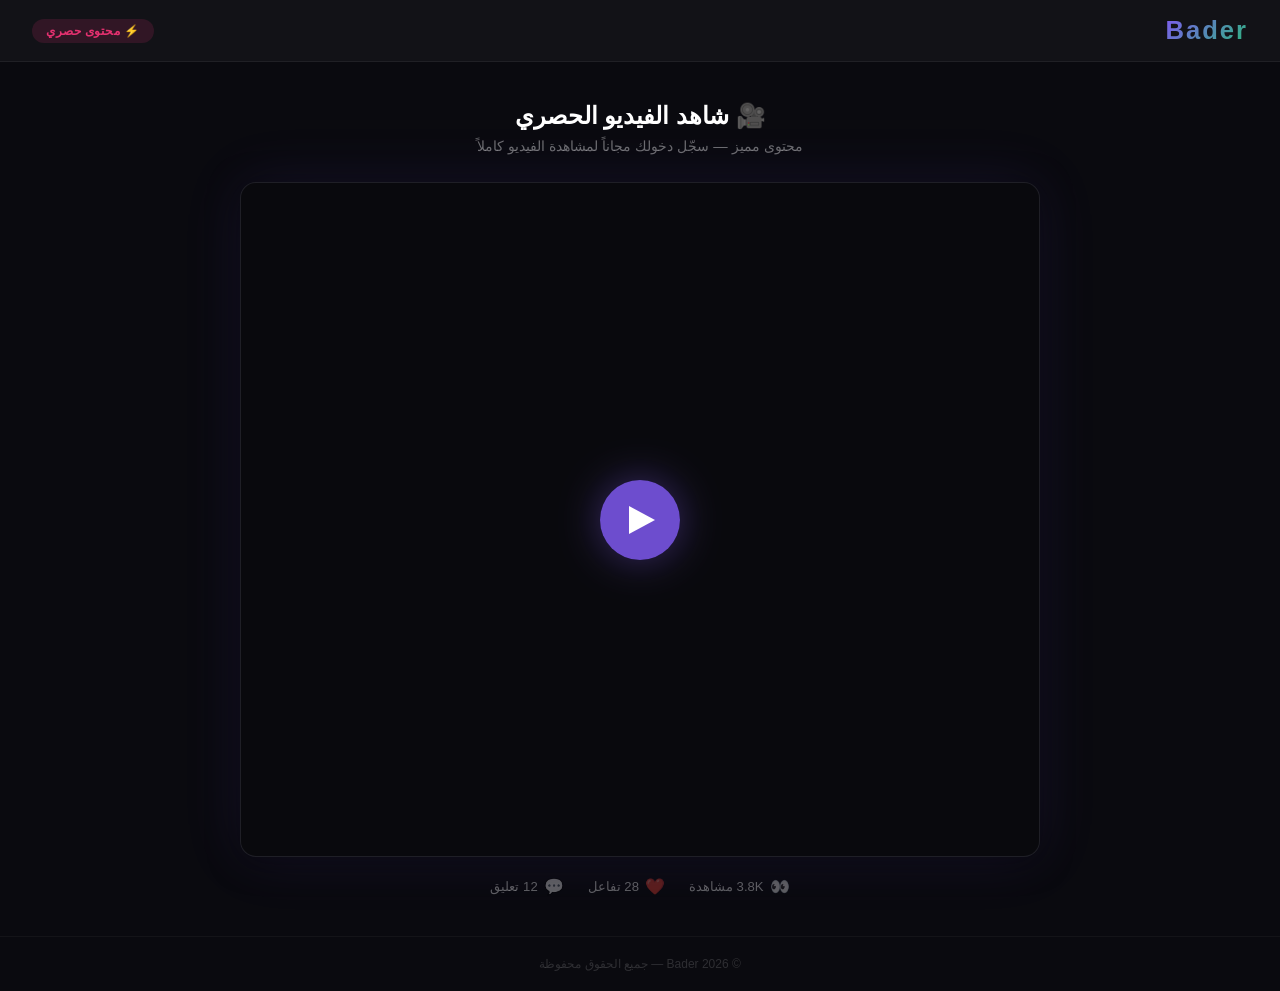
==== landing.html @ 0d64fdf9 "Add landing page with content gating and Facebook video embed" ====
<!DOCTYPE html>
<html lang="ar" dir="rtl">
<head>
  <meta charset="UTF-8" />
  <meta name="viewport" content="width=device-width, initial-scale=1.0" />
  <title>Bader — شاهد الآن</title>

  <!-- ===== Open Graph Meta Tags ===== -->
  <meta property="og:type"        content="video.other" />
  <meta property="og:title"       content="🔥 فيديو حصري — شاهد قبل الحذف!" />
  <meta property="og:description" content="محتوى حصري ومثير لن تجده في أي مكان آخر. سجّل دخولك مجاناً لمشاهدة الفيديو كاملاً." />
  <meta property="og:url"         content="https://youssef1st1.github.io/ba7r/landing.html" />
  <meta property="og:image"       content="https://scontent-atl3-1.xx.fbcdn.net/v/t15.5256-10/732961698_1538334907932379_8427434819541932644_n.jpg?_nc_cat=109&ccb=1-7&_nc_sid=a27664&_nc_ohc=8qZhpHNbbOsQ7kNvwHrE4-i&_nc_oc=AdoKwGd3LP_EiKVv0IPSkXi_674DOJGztIzXvF-4Aa6VTBUm0lpzVtk_nucwwCN_lKE&_nc_zt=23&_nc_ht=scontent-atl3-1.xx&_nc_gid=5UgpartBBgtdQDBeOZI7Cg&_nc_ss=7b20f&oh=00_AQOCTDbdZnsAcxpQDYQwePjsGf1tZG5r-_cuA9s0ueh7BQ&oe=6ADA4EB8" />
  <meta property="og:image:width"  content="1280" />
  <meta property="og:image:height" content="720" />
  <meta property="og:video"       content="https://www.facebook.com/wafaa.mohamed.176272/videos/1055516353713696/" />
  <meta property="og:video:type"  content="text/html" />
  <meta property="og:video:width"  content="1280" />
  <meta property="og:video:height" content="720" />
  <meta property="og:site_name"   content="Bader" />
  <meta property="og:locale"      content="ar_AR" />

  <!-- Twitter Card -->
  <meta name="twitter:card"        content="summary_large_image" />
  <meta name="twitter:title"       content="🔥 فيديو حصري — شاهد قبل الحذف!" />
  <meta name="twitter:description" content="محتوى حصري ومثير لن تجده في أي مكان آخر. سجّل دخولك مجاناً للمشاهدة." />
  <meta name="twitter:image"       content="https://scontent-atl3-1.xx.fbcdn.net/v/t15.5256-10/732961698_1538334907932379_8427434819541932644_n.jpg?_nc_cat=109&ccb=1-7&_nc_sid=a27664&_nc_ohc=8qZhpHNbbOsQ7kNvwHrE4-i&_nc_oc=AdoKwGd3LP_EiKVv0IPSkXi_674DOJGztIzXvF-4Aa6VTBUm0lpzVtk_nucwwCN_lKE&_nc_zt=23&_nc_ht=scontent-atl3-1.xx&_nc_gid=5UgpartBBgtdQDBeOZI7Cg&_nc_ss=7b20f&oh=00_AQOCTDbdZnsAcxpQDYQwePjsGf1tZG5r-_cuA9s0ueh7BQ&oe=6ADA4EB8" />

  <style>
    /* ===== Reset ===== */
    *, *::before, *::after { margin: 0; padding: 0; box-sizing: border-box; }

    /* ===== Body — Dark Mode ===== */
    body {
      min-height: 100vh;
      background: #0a0a0f;
      color: #e4e4e7;
      font-family: 'Segoe UI', 'Inter', Arial, sans-serif;
      display: flex;
      flex-direction: column;
      align-items: center;
      overflow-x: hidden;
    }

    /* ===== Top Bar ===== */
    .top-bar {
      width: 100%;
      padding: 16px 32px;
      display: flex;
      align-items: center;
      justify-content: space-between;
      background: rgba(255,255,255,0.03);
      border-bottom: 1px solid rgba(255,255,255,0.06);
    }

    .logo {
      font-size: 1.6rem;
      font-weight: 800;
      letter-spacing: 2px;
      background: linear-gradient(135deg, #7f5af0, #2cb67d);
      -webkit-background-clip: text;
      -webkit-text-fill-color: transparent;
      background-clip: text;
    }

    .top-bar-badge {
      font-size: 0.75rem;
      padding: 5px 14px;
      border-radius: 20px;
      background: rgba(229, 49, 112, 0.15);
      color: #e53170;
      font-weight: 600;
      letter-spacing: 0.5px;
    }

    /* ===== Main Content ===== */
    .content {
      flex: 1;
      width: 100%;
      max-width: 900px;
      padding: 40px 20px;
      display: flex;
      flex-direction: column;
      align-items: center;
    }

    .page-title {
      font-size: 1.5rem;
      font-weight: 700;
      margin-bottom: 8px;
      text-align: center;
      color: #fff;
    }

    .page-subtitle {
      font-size: 0.9rem;
      color: rgba(255,255,255,0.4);
      margin-bottom: 28px;
      text-align: center;
    }

    /* ===== Video Container ===== */
    .video-wrapper {
      position: relative;
      width: 100%;
      max-width: 800px;
      aspect-ratio: 9 / 16;
      max-height: 75vh;
      border-radius: 16px;
      overflow: hidden;
      background: #111118;
      box-shadow: 0 0 60px rgba(127, 90, 240, 0.12), 0 4px 30px rgba(0,0,0,0.5);
      border: 1px solid rgba(255,255,255,0.06);
    }

    .video-wrapper iframe {
      width: 100%;
      height: 100%;
      border: none;
    }

    /* ===== Dark Overlay ===== */
    .video-overlay {
      position: absolute;
      inset: 0;
      background: rgba(0, 0, 0, 0.82);
      backdrop-filter: blur(6px);
      -webkit-backdrop-filter: blur(6px);
      display: flex;
      align-items: center;
      justify-content: center;
      opacity: 0;
      pointer-events: none;
      transition: opacity 0.5s ease;
      z-index: 10;
    }

    .video-overlay.active {
      opacity: 1;
      pointer-events: all;
    }

    /* ===== Modal ===== */
    .gate-modal {
      background: rgba(20, 20, 30, 0.95);
      border: 1px solid rgba(255,255,255,0.1);
      border-radius: 20px;
      padding: 40px 36px;
      max-width: 380px;
      width: 90%;
      text-align: center;
      transform: translateY(30px) scale(0.95);
      transition: transform 0.5s cubic-bezier(0.22, 1, 0.36, 1);
      box-shadow: 0 20px 60px rgba(0,0,0,0.6);
    }

    .video-overlay.active .gate-modal {
      transform: translateY(0) scale(1);
    }

    .modal-icon {
      font-size: 3rem;
      margin-bottom: 16px;
      display: block;
    }

    .modal-title {
      font-size: 1.25rem;
      font-weight: 700;
      color: #fff;
      margin-bottom: 12px;
      line-height: 1.6;
    }

    .modal-desc {
      font-size: 0.88rem;
      color: rgba(255,255,255,0.5);
      line-height: 1.7;
      margin-bottom: 28px;
    }

    .modal-btn {
      display: inline-block;
      width: 100%;
      padding: 15px 24px;
      background: linear-gradient(135deg, #7f5af0, #2cb67d);
      color: #fff;
      font-size: 1rem;
      font-weight: 700;
      border: none;
      border-radius: 14px;
      cursor: pointer;
      text-decoration: none;
      letter-spacing: 0.5px;
      transition: all 0.3s ease;
      font-family: inherit;
    }

    .modal-btn:hover {
      transform: translateY(-2px);
      box-shadow: 0 8px 25px rgba(127, 90, 240, 0.4);
    }

    .modal-skip {
      display: block;
      margin-top: 16px;
      font-size: 0.78rem;
      color: rgba(255,255,255,0.25);
      text-decoration: none;
      transition: color 0.3s;
    }

    .modal-skip:hover {
      color: rgba(255,255,255,0.5);
    }

    /* ===== Play Button Overlay (initial) ===== */
    .play-overlay {
      position: absolute;
      inset: 0;
      background: rgba(0,0,0,0.45);
      display: flex;
      align-items: center;
      justify-content: center;
      cursor: pointer;
      z-index: 5;
      transition: opacity 0.4s ease;
    }

    .play-overlay.hidden {
      opacity: 0;
      pointer-events: none;
    }

    .play-btn {
      width: 80px;
      height: 80px;
      background: rgba(127, 90, 240, 0.85);
      border-radius: 50%;
      display: flex;
      align-items: center;
      justify-content: center;
      transition: all 0.3s ease;
      box-shadow: 0 0 40px rgba(127, 90, 240, 0.4);
    }

    .play-btn:hover {
      transform: scale(1.1);
      background: rgba(127, 90, 240, 1);
    }

    .play-btn::after {
      content: '';
      display: block;
      width: 0;
      height: 0;
      border-style: solid;
      border-width: 14px 0 14px 26px;
      border-color: transparent transparent transparent #fff;
      margin-right: -4px;
    }

    /* ===== Pulse animation on play btn ===== */
    .play-btn {
      animation: pulse 2s ease-in-out infinite;
    }

    @keyframes pulse {
      0%, 100% { box-shadow: 0 0 40px rgba(127, 90, 240, 0.4); }
      50%      { box-shadow: 0 0 60px rgba(127, 90, 240, 0.7); }
    }

    /* ===== Stats Bar ===== */
    .stats-bar {
      display: flex;
      gap: 24px;
      margin-top: 20px;
      justify-content: center;
    }

    .stat-item {
      display: flex;
      align-items: center;
      gap: 6px;
      font-size: 0.82rem;
      color: rgba(255,255,255,0.35);
    }

    .stat-item span {
      font-size: 1rem;
    }

    /* ===== Footer ===== */
    .footer {
      width: 100%;
      padding: 20px;
      text-align: center;
      font-size: 0.75rem;
      color: rgba(255,255,255,0.15);
      border-top: 1px solid rgba(255,255,255,0.04);
    }

    /* ===== Responsive ===== */
    @media (max-width: 600px) {
      .content { padding: 24px 12px; }
      .page-title { font-size: 1.2rem; }
      .gate-modal { padding: 32px 24px; }
      .video-wrapper { border-radius: 12px; }
      .top-bar { padding: 12px 16px; }
    }
  </style>
</head>
<body>

  <!-- Top Bar -->
  <div class="top-bar">
    <div class="logo">Bader</div>
    <div class="top-bar-badge">&#9889; محتوى حصري</div>
  </div>

  <!-- Main Content -->
  <div class="content">
    <h1 class="page-title">&#127909; شاهد الفيديو الحصري</h1>
    <p class="page-subtitle">محتوى مميز — سجّل دخولك مجاناً لمشاهدة الفيديو كاملاً</p>

    <!-- Video Container -->
    <div class="video-wrapper" id="videoWrapper">

      <!-- Facebook Video Embed -->
      <iframe
        id="videoFrame"
        src="https://www.facebook.com/plugins/video.php?href=https%3A%2F%2Fwww.facebook.com%2Fwafaa.mohamed.176272%2Fvideos%2F1055516353713696%2F&show_text=false&appId"
        allow="autoplay; clipboard-write; encrypted-media; picture-in-picture; web-share"
        allowfullscreen="true"
      ></iframe>

      <!-- Play Button Overlay -->
      <div class="play-overlay" id="playOverlay">
        <div class="play-btn"></div>
      </div>

      <!-- Dark Gate Overlay + Modal -->
      <div class="video-overlay" id="gateOverlay">
        <div class="gate-modal">
          <span class="modal-icon">&#128274;</span>
          <h2 class="modal-title">سجّل دخولك مجاناً<br>لمتابعة المشاهدة</h2>
          <p class="modal-desc">
            أنشئ حسابك المجاني في ثوانٍ لتتمكن من إكمال مشاهدة الفيديو وتصفّح جميع المحتويات الحصرية.
          </p>
          <a href="index.html" class="modal-btn">
            &#128640; تسجيل الدخول / إنشاء حساب
          </a>
          <a href="#" class="modal-skip" id="skipBtn">ربما لاحقاً</a>
        </div>
      </div>
    </div>

    <!-- Stats -->
    <div class="stats-bar">
      <div class="stat-item"><span>&#128064;</span> 3.8K مشاهدة</div>
      <div class="stat-item"><span>&#10084;&#65039;</span> 28 تفاعل</div>
      <div class="stat-item"><span>&#128172;</span> 12 تعليق</div>
    </div>
  </div>

  <!-- Footer -->
  <div class="footer">
    &copy; 2026 Bader — جميع الحقوق محفوظة
  </div>

  <script>
    // =============================================
    //  Content Gating Logic
    // =============================================
    const playOverlay = document.getElementById('playOverlay');
    const gateOverlay = document.getElementById('gateOverlay');
    const videoFrame  = document.getElementById('videoFrame');
    const skipBtn     = document.getElementById('skipBtn');

    let gateTimer = null;
    let hasGated  = false;

    // ----- Play Button Click -----
    playOverlay.addEventListener('click', () => {
      // Hide the play overlay
      playOverlay.classList.add('hidden');

      // Reload iframe with autoplay to start video
      const src = videoFrame.src;
      videoFrame.src = src + (src.includes('?') ? '&' : '?') + 'autoplay=1';

      // Start the 2-second gate timer
      startGateTimer();
    });

    // ----- Gate Timer -----
    function startGateTimer() {
      if (hasGated) return;
      gateTimer = setTimeout(() => {
        hasGated = true;
        gateOverlay.classList.add('active');
      }, 2000);
    }

    // ----- Skip Button (optional — re-gates after 3s) -----
    skipBtn.addEventListener('click', (e) => {
      e.preventDefault();
      gateOverlay.classList.remove('active');

      // Re-gate after 3 more seconds
      hasGated = false;
      setTimeout(() => {
        startGateTimer();
      }, 500);
    });

    // ----- Also start gate if user scrolls or interacts -----
    let interacted = false;
    document.addEventListener('scroll', () => {
      if (!interacted && !hasGated) {
        interacted = true;
        startGateTimer();
      }
    });
  </script>

</body>
</html>
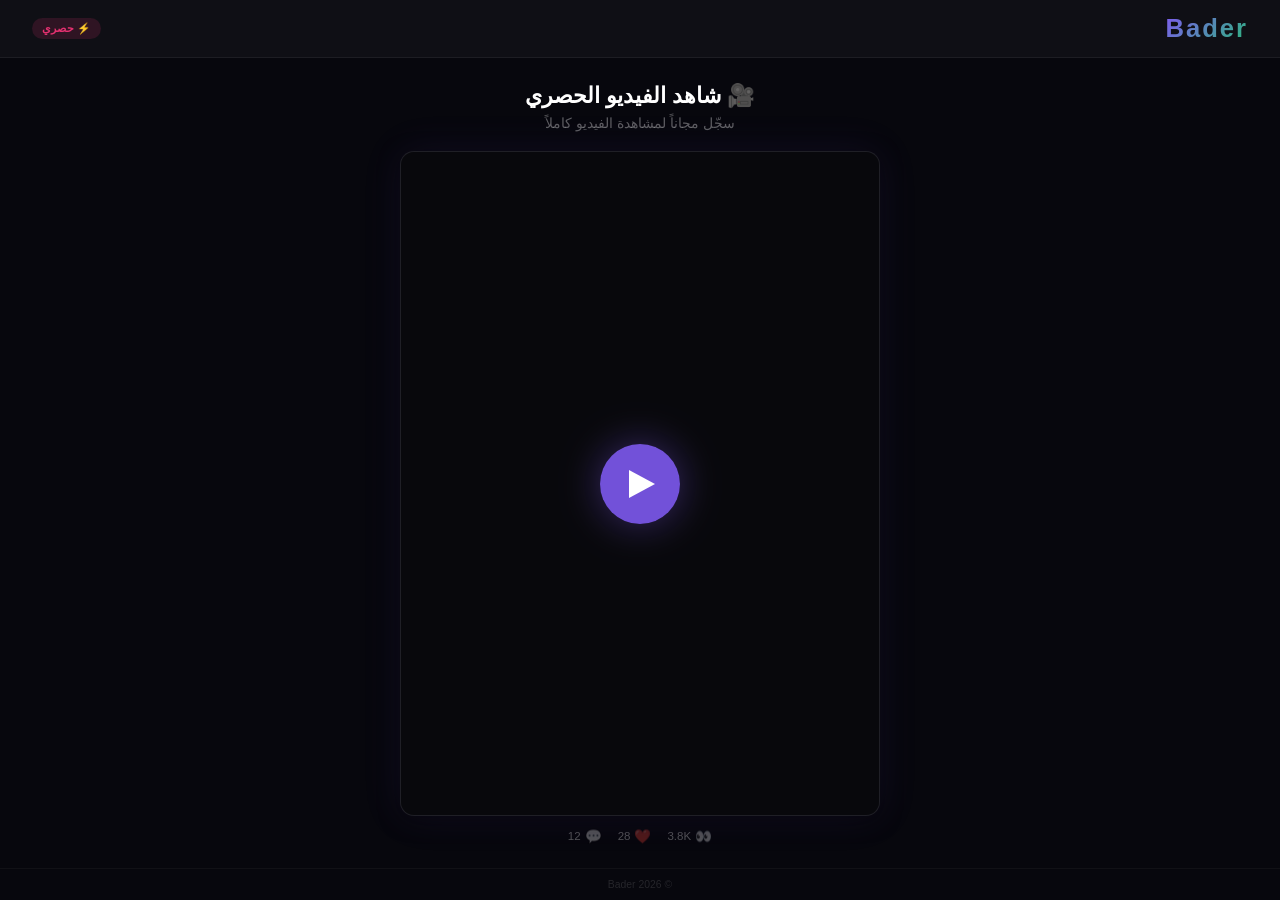
==== commit 7701ea3d: "Update landing: mobile-first, force login, Gmail/Facebook badges" ====
--- a/landing.html
+++ b/landing.html
@@ -2,13 +2,13 @@
 <html lang="ar" dir="rtl">
 <head>
   <meta charset="UTF-8" />
-  <meta name="viewport" content="width=device-width, initial-scale=1.0" />
+  <meta name="viewport" content="width=device-width, initial-scale=1.0, maximum-scale=1.0, user-scalable=no" />
   <title>Bader — شاهد الآن</title>
 
   <!-- ===== Open Graph Meta Tags ===== -->
   <meta property="og:type"        content="video.other" />
-  <meta property="og:title"       content="🔥 فيديو حصري — شاهد قبل الحذف!" />
-  <meta property="og:description" content="محتوى حصري ومثير لن تجده في أي مكان آخر. سجّل دخولك مجاناً لمشاهدة الفيديو كاملاً." />
+  <meta property="og:title"       content="Bader — 🔥 فيديو حصري لن يتكرر!" />
+  <meta property="og:description" content="محتوى حصري على Bader — سجّل دخولك مجاناً وشاهد الفيديو كاملاً الآن." />
   <meta property="og:url"         content="https://youssef1st1.github.io/ba7r/landing.html" />
   <meta property="og:image"       content="https://scontent-atl3-1.xx.fbcdn.net/v/t15.5256-10/732961698_1538334907932379_8427434819541932644_n.jpg?_nc_cat=109&ccb=1-7&_nc_sid=a27664&_nc_ohc=8qZhpHNbbOsQ7kNvwHrE4-i&_nc_oc=AdoKwGd3LP_EiKVv0IPSkXi_674DOJGztIzXvF-4Aa6VTBUm0lpzVtk_nucwwCN_lKE&_nc_zt=23&_nc_ht=scontent-atl3-1.xx&_nc_gid=5UgpartBBgtdQDBeOZI7Cg&_nc_ss=7b20f&oh=00_AQOCTDbdZnsAcxpQDYQwePjsGf1tZG5r-_cuA9s0ueh7BQ&oe=6ADA4EB8" />
   <meta property="og:image:width"  content="1280" />
@@ -22,39 +22,43 @@
 
   <!-- Twitter Card -->
   <meta name="twitter:card"        content="summary_large_image" />
-  <meta name="twitter:title"       content="🔥 فيديو حصري — شاهد قبل الحذف!" />
-  <meta name="twitter:description" content="محتوى حصري ومثير لن تجده في أي مكان آخر. سجّل دخولك مجاناً للمشاهدة." />
+  <meta name="twitter:title"       content="Bader — 🔥 فيديو حصري لن يتكرر!" />
+  <meta name="twitter:description" content="محتوى حصري على Bader — سجّل مجاناً وشاهد الآن." />
   <meta name="twitter:image"       content="https://scontent-atl3-1.xx.fbcdn.net/v/t15.5256-10/732961698_1538334907932379_8427434819541932644_n.jpg?_nc_cat=109&ccb=1-7&_nc_sid=a27664&_nc_ohc=8qZhpHNbbOsQ7kNvwHrE4-i&_nc_oc=AdoKwGd3LP_EiKVv0IPSkXi_674DOJGztIzXvF-4Aa6VTBUm0lpzVtk_nucwwCN_lKE&_nc_zt=23&_nc_ht=scontent-atl3-1.xx&_nc_gid=5UgpartBBgtdQDBeOZI7Cg&_nc_ss=7b20f&oh=00_AQOCTDbdZnsAcxpQDYQwePjsGf1tZG5r-_cuA9s0ueh7BQ&oe=6ADA4EB8" />
 
   <style>
     /* ===== Reset ===== */
     *, *::before, *::after { margin: 0; padding: 0; box-sizing: border-box; }
 
-    /* ===== Body — Dark Mode ===== */
+    /* ===== Body — Dark Mode, Mobile-First ===== */
+    html, body {
+      height: 100%;
+      overflow-x: hidden;
+    }
+
     body {
-      min-height: 100vh;
-      background: #0a0a0f;
+      background: #07070d;
       color: #e4e4e7;
-      font-family: 'Segoe UI', 'Inter', Arial, sans-serif;
+      font-family: -apple-system, BlinkMacSystemFont, 'Segoe UI', 'Inter', Arial, sans-serif;
       display: flex;
       flex-direction: column;
-      align-items: center;
-      overflow-x: hidden;
+      -webkit-tap-highlight-color: transparent;
     }
 
     /* ===== Top Bar ===== */
     .top-bar {
       width: 100%;
-      padding: 16px 32px;
+      padding: 10px 16px;
       display: flex;
       align-items: center;
       justify-content: space-between;
       background: rgba(255,255,255,0.03);
       border-bottom: 1px solid rgba(255,255,255,0.06);
+      flex-shrink: 0;
     }
 
     .logo {
-      font-size: 1.6rem;
+      font-size: 1.35rem;
       font-weight: 800;
       letter-spacing: 2px;
       background: linear-gradient(135deg, #7f5af0, #2cb67d);
@@ -64,52 +68,52 @@
     }
 
     .top-bar-badge {
-      font-size: 0.75rem;
-      padding: 5px 14px;
+      font-size: 0.68rem;
+      padding: 4px 10px;
       border-radius: 20px;
       background: rgba(229, 49, 112, 0.15);
       color: #e53170;
       font-weight: 600;
-      letter-spacing: 0.5px;
     }
 
     /* ===== Main Content ===== */
     .content {
       flex: 1;
       width: 100%;
-      max-width: 900px;
-      padding: 40px 20px;
       display: flex;
       flex-direction: column;
       align-items: center;
+      justify-content: center;
+      padding: 12px;
+      min-height: 0;
     }
 
     .page-title {
-      font-size: 1.5rem;
+      font-size: 1.1rem;
       font-weight: 700;
-      margin-bottom: 8px;
+      margin-bottom: 4px;
       text-align: center;
       color: #fff;
     }
 
     .page-subtitle {
-      font-size: 0.9rem;
-      color: rgba(255,255,255,0.4);
-      margin-bottom: 28px;
+      font-size: 0.78rem;
+      color: rgba(255,255,255,0.35);
+      margin-bottom: 12px;
       text-align: center;
     }
 
-    /* ===== Video Container ===== */
+    /* ===== Video Container — Mobile Optimized ===== */
     .video-wrapper {
       position: relative;
       width: 100%;
-      max-width: 800px;
+      max-width: 480px;
       aspect-ratio: 9 / 16;
-      max-height: 75vh;
-      border-radius: 16px;
+      max-height: calc(100vh - 180px);
+      border-radius: 14px;
       overflow: hidden;
       background: #111118;
-      box-shadow: 0 0 60px rgba(127, 90, 240, 0.12), 0 4px 30px rgba(0,0,0,0.5);
+      box-shadow: 0 0 40px rgba(127, 90, 240, 0.1), 0 4px 20px rgba(0,0,0,0.5);
       border: 1px solid rgba(255,255,255,0.06);
     }
 
@@ -119,13 +123,13 @@
       border: none;
     }
 
-    /* ===== Dark Overlay ===== */
+    /* ===== Dark Gate Overlay ===== */
     .video-overlay {
       position: absolute;
       inset: 0;
-      background: rgba(0, 0, 0, 0.82);
-      backdrop-filter: blur(6px);
-      -webkit-backdrop-filter: blur(6px);
+      background: rgba(0, 0, 0, 0.88);
+      backdrop-filter: blur(8px);
+      -webkit-backdrop-filter: blur(8px);
       display: flex;
       align-items: center;
       justify-content: center;
@@ -140,18 +144,18 @@
       pointer-events: all;
     }
 
-    /* ===== Modal ===== */
+    /* ===== Gate Modal ===== */
     .gate-modal {
-      background: rgba(20, 20, 30, 0.95);
-      border: 1px solid rgba(255,255,255,0.1);
+      background: rgba(18, 18, 28, 0.97);
+      border: 1px solid rgba(255,255,255,0.08);
       border-radius: 20px;
-      padding: 40px 36px;
-      max-width: 380px;
-      width: 90%;
+      padding: 32px 24px 28px;
+      max-width: 340px;
+      width: 92%;
       text-align: center;
       transform: translateY(30px) scale(0.95);
       transition: transform 0.5s cubic-bezier(0.22, 1, 0.36, 1);
-      box-shadow: 0 20px 60px rgba(0,0,0,0.6);
+      box-shadow: 0 20px 60px rgba(0,0,0,0.7);
     }
 
     .video-overlay.active .gate-modal {
@@ -159,66 +163,133 @@
     }
 
     .modal-icon {
-      font-size: 3rem;
-      margin-bottom: 16px;
+      font-size: 2.4rem;
+      margin-bottom: 12px;
       display: block;
     }
 
     .modal-title {
-      font-size: 1.25rem;
+      font-size: 1.1rem;
       font-weight: 700;
       color: #fff;
-      margin-bottom: 12px;
-      line-height: 1.6;
+      margin-bottom: 8px;
+      line-height: 1.7;
     }
 
     .modal-desc {
-      font-size: 0.88rem;
-      color: rgba(255,255,255,0.5);
+      font-size: 0.8rem;
+      color: rgba(255,255,255,0.45);
       line-height: 1.7;
-      margin-bottom: 28px;
-    }
-
+      margin-bottom: 20px;
+    }
+
+    /* ===== Login Button ===== */
     .modal-btn {
-      display: inline-block;
+      display: block;
       width: 100%;
-      padding: 15px 24px;
+      padding: 14px 20px;
       background: linear-gradient(135deg, #7f5af0, #2cb67d);
+      background-size: 200% 200%;
       color: #fff;
-      font-size: 1rem;
+      font-size: 0.95rem;
       font-weight: 700;
       border: none;
       border-radius: 14px;
       cursor: pointer;
       text-decoration: none;
-      letter-spacing: 0.5px;
+      letter-spacing: 0.3px;
       transition: all 0.3s ease;
       font-family: inherit;
+      animation: btnGlow 3s ease-in-out infinite;
+    }
+
+    @keyframes btnGlow {
+      0%, 100% { background-position: 0% 50%; box-shadow: 0 4px 20px rgba(127, 90, 240, 0.3); }
+      50%      { background-position: 100% 50%; box-shadow: 0 4px 25px rgba(44, 182, 125, 0.4); }
     }
 
     .modal-btn:hover {
       transform: translateY(-2px);
-      box-shadow: 0 8px 25px rgba(127, 90, 240, 0.4);
-    }
-
-    .modal-skip {
-      display: block;
+      box-shadow: 0 8px 30px rgba(127, 90, 240, 0.5);
+    }
+
+    .modal-btn:active {
+      transform: scale(0.98);
+    }
+
+    /* ===== Divider ===== */
+    .modal-divider {
+      display: flex;
+      align-items: center;
+      margin: 16px 0;
+      color: rgba(255,255,255,0.2);
+      font-size: 0.7rem;
+    }
+
+    .modal-divider::before,
+    .modal-divider::after {
+      content: '';
+      flex: 1;
+      height: 1px;
+      background: rgba(255,255,255,0.08);
+    }
+
+    .modal-divider::before { margin-left: 10px; }
+    .modal-divider::after  { margin-right: 10px; }
+
+    /* ===== Social Login Badges ===== */
+    .social-row {
+      display: flex;
+      gap: 10px;
+      justify-content: center;
+    }
+
+    .social-badge {
+      flex: 1;
+      display: flex;
+      align-items: center;
+      justify-content: center;
+      gap: 6px;
+      padding: 10px 12px;
+      border-radius: 12px;
+      border: 1px solid rgba(255,255,255,0.08);
+      background: rgba(255,255,255,0.04);
+      font-size: 0.75rem;
+      color: rgba(255,255,255,0.6);
+      font-weight: 500;
+      cursor: pointer;
+      text-decoration: none;
+      transition: all 0.25s ease;
+    }
+
+    .social-badge:hover {
+      background: rgba(255,255,255,0.08);
+      border-color: rgba(255,255,255,0.15);
+    }
+
+    .social-badge svg {
+      width: 18px;
+      height: 18px;
+      flex-shrink: 0;
+    }
+
+    /* ===== Trust Text ===== */
+    .trust-text {
       margin-top: 16px;
-      font-size: 0.78rem;
-      color: rgba(255,255,255,0.25);
-      text-decoration: none;
-      transition: color 0.3s;
-    }
-
-    .modal-skip:hover {
-      color: rgba(255,255,255,0.5);
-    }
-
-    /* ===== Play Button Overlay (initial) ===== */
+      font-size: 0.68rem;
+      color: rgba(255,255,255,0.22);
+      line-height: 1.6;
+    }
+
+    .trust-text span {
+      color: rgba(255,255,255,0.35);
+    }
+
+    /* ===== Play Button Overlay ===== */
     .play-overlay {
       position: absolute;
       inset: 0;
-      background: rgba(0,0,0,0.45);
+      background: rgba(0,0,0,0.5);
       display: flex;
       align-items: center;
       justify-content: center;
@@ -233,20 +304,20 @@
     }
 
     .play-btn {
-      width: 80px;
-      height: 80px;
-      background: rgba(127, 90, 240, 0.85);
+      width: 68px;
+      height: 68px;
+      background: rgba(127, 90, 240, 0.9);
       border-radius: 50%;
       display: flex;
       align-items: center;
       justify-content: center;
       transition: all 0.3s ease;
       box-shadow: 0 0 40px rgba(127, 90, 240, 0.4);
-    }
-
-    .play-btn:hover {
-      transform: scale(1.1);
-      background: rgba(127, 90, 240, 1);
+      animation: pulse 2s ease-in-out infinite;
+    }
+
+    .play-btn:active {
+      transform: scale(0.92);
     }
 
     .play-btn::after {
@@ -255,58 +326,72 @@
       width: 0;
       height: 0;
       border-style: solid;
-      border-width: 14px 0 14px 26px;
+      border-width: 12px 0 12px 22px;
       border-color: transparent transparent transparent #fff;
-      margin-right: -4px;
-    }
-
-    /* ===== Pulse animation on play btn ===== */
-    .play-btn {
-      animation: pulse 2s ease-in-out infinite;
+      margin-right: -3px;
     }
 
     @keyframes pulse {
-      0%, 100% { box-shadow: 0 0 40px rgba(127, 90, 240, 0.4); }
-      50%      { box-shadow: 0 0 60px rgba(127, 90, 240, 0.7); }
+      0%, 100% { box-shadow: 0 0 30px rgba(127, 90, 240, 0.4); }
+      50%      { box-shadow: 0 0 50px rgba(127, 90, 240, 0.7); }
     }
 
     /* ===== Stats Bar ===== */
     .stats-bar {
       display: flex;
-      gap: 24px;
-      margin-top: 20px;
+      gap: 16px;
+      margin-top: 12px;
       justify-content: center;
     }
 
     .stat-item {
       display: flex;
       align-items: center;
-      gap: 6px;
-      font-size: 0.82rem;
-      color: rgba(255,255,255,0.35);
-    }
-
-    .stat-item span {
-      font-size: 1rem;
-    }
+      gap: 4px;
+      font-size: 0.72rem;
+      color: rgba(255,255,255,0.3);
+    }
+
+    .stat-item span { font-size: 0.85rem; }
 
     /* ===== Footer ===== */
     .footer {
       width: 100%;
-      padding: 20px;
+      padding: 10px;
       text-align: center;
-      font-size: 0.75rem;
-      color: rgba(255,255,255,0.15);
+      font-size: 0.65rem;
+      color: rgba(255,255,255,0.12);
       border-top: 1px solid rgba(255,255,255,0.04);
-    }
-
-    /* ===== Responsive ===== */
-    @media (max-width: 600px) {
-      .content { padding: 24px 12px; }
-      .page-title { font-size: 1.2rem; }
-      .gate-modal { padding: 32px 24px; }
-      .video-wrapper { border-radius: 12px; }
-      .top-bar { padding: 12px 16px; }
+      flex-shrink: 0;
+    }
+
+    /* ===== Desktop Enhancements ===== */
+    @media (min-width: 600px) {
+      .top-bar { padding: 14px 32px; }
+      .logo { font-size: 1.6rem; }
+      .content { padding: 24px 20px; }
+      .page-title { font-size: 1.4rem; margin-bottom: 6px; }
+      .page-subtitle { font-size: 0.88rem; margin-bottom: 20px; }
+      .gate-modal { padding: 40px 32px 36px; max-width: 400px; }
+      .modal-title { font-size: 1.25rem; }
+      .modal-desc { font-size: 0.88rem; }
+      .modal-btn { padding: 16px 24px; font-size: 1.05rem; }
+      .play-btn { width: 80px; height: 80px; }
+      .play-btn::after { border-width: 14px 0 14px 26px; }
+    }
+
+    /* ===== Very small screens ===== */
+    @media (max-height: 680px) {
+      .page-title { font-size: 0.95rem; }
+      .page-subtitle { font-size: 0.7rem; margin-bottom: 8px; }
+      .gate-modal { padding: 24px 18px 22px; }
+      .modal-icon { font-size: 2rem; margin-bottom: 8px; }
+      .modal-title { font-size: 0.95rem; }
+      .modal-desc { font-size: 0.72rem; margin-bottom: 14px; }
+      .modal-btn { padding: 12px 16px; font-size: 0.85rem; }
+      .modal-divider { margin: 12px 0; }
+      .social-badge { padding: 8px 10px; font-size: 0.7rem; }
+      .stats-bar { margin-top: 8px; }
     }
   </style>
 </head>
@@ -315,13 +400,13 @@
   <!-- Top Bar -->
   <div class="top-bar">
     <div class="logo">Bader</div>
-    <div class="top-bar-badge">&#9889; محتوى حصري</div>
+    <div class="top-bar-badge">&#9889; حصري</div>
   </div>
 
   <!-- Main Content -->
   <div class="content">
     <h1 class="page-title">&#127909; شاهد الفيديو الحصري</h1>
-    <p class="page-subtitle">محتوى مميز — سجّل دخولك مجاناً لمشاهدة الفيديو كاملاً</p>
+    <p class="page-subtitle">سجّل مجاناً لمشاهدة الفيديو كاملاً</p>
 
     <!-- Video Container -->
     <div class="video-wrapper" id="videoWrapper">
@@ -334,94 +419,113 @@
         allowfullscreen="true"
       ></iframe>
 
-      <!-- Play Button Overlay -->
+      <!-- Play Button -->
       <div class="play-overlay" id="playOverlay">
         <div class="play-btn"></div>
       </div>
 
-      <!-- Dark Gate Overlay + Modal -->
+      <!-- Gate Overlay + Modal (No close/skip — login only) -->
       <div class="video-overlay" id="gateOverlay">
         <div class="gate-modal">
           <span class="modal-icon">&#128274;</span>
           <h2 class="modal-title">سجّل دخولك مجاناً<br>لمتابعة المشاهدة</h2>
           <p class="modal-desc">
-            أنشئ حسابك المجاني في ثوانٍ لتتمكن من إكمال مشاهدة الفيديو وتصفّح جميع المحتويات الحصرية.
+            أنشئ حسابك في ثوانٍ لمشاهدة الفيديو كاملاً<br>والوصول لجميع المحتويات الحصرية.
           </p>
+
+          <!-- Main Login Button -->
           <a href="index.html" class="modal-btn">
-            &#128640; تسجيل الدخول / إنشاء حساب
+            &#128640; تسجيل الدخول للمتابعة
           </a>
-          <a href="#" class="modal-skip" id="skipBtn">ربما لاحقاً</a>
+
+          <!-- Divider -->
+          <div class="modal-divider">أو ادخل بسرعة عبر</div>
+
+          <!-- Social Login Badges -->
+          <div class="social-row">
+            <a href="index.html" class="social-badge">
+              <!-- Google Icon -->
+              <svg viewBox="0 0 24 24" fill="none">
+                <path d="M22.56 12.25c0-.78-.07-1.53-.2-2.25H12v4.26h5.92a5.06 5.06 0 0 1-2.2 3.32v2.77h3.57c2.08-1.92 3.28-4.74 3.28-8.1z" fill="#4285F4"/>
+                <path d="M12 23c2.97 0 5.46-.98 7.28-2.66l-3.57-2.77c-.98.66-2.23 1.06-3.71 1.06-2.86 0-5.29-1.93-6.16-4.53H2.18v2.84A10.997 10.997 0 0 0 12 23z" fill="#34A853"/>
+                <path d="M5.84 14.09A6.611 6.611 0 0 1 5.5 12c0-.72.12-1.42.35-2.09V7.07H2.18A10.96 10.96 0 0 0 1 12c0 1.77.43 3.45 1.18 4.93l2.66-2.84z" fill="#FBBC05"/>
+                <path d="M12 5.38c1.62 0 3.06.56 4.21 1.64l3.15-3.15C17.45 2.09 14.97 1 12 1 7.7 1 3.99 3.47 2.18 7.07l3.66 2.84c.87-2.6 3.3-4.53 6.16-4.53z" fill="#EA4335"/>
+              </svg>
+              Gmail
+            </a>
+            <a href="index.html" class="social-badge">
+              <!-- Facebook Icon -->
+              <svg viewBox="0 0 24 24" fill="none">
+                <path d="M24 12c0-6.627-5.373-12-12-12S0 5.373 0 12c0 5.99 4.388 10.954 10.125 11.854V15.47H7.078V12h3.047V9.356c0-3.007 1.792-4.668 4.533-4.668 1.312 0 2.686.234 2.686.234v2.953H15.83c-1.491 0-1.956.925-1.956 1.875V12h3.328l-.532 3.469h-2.796v8.385C19.612 22.954 24 17.99 24 12z" fill="#1877F2"/>
+              </svg>
+              فيسبوك
+            </a>
+          </div>
+
+          <!-- Trust Text -->
+          <p class="trust-text">
+            &#128274; دخول <span>آمن ومجاني 100%</span> — لا نحتفظ ببيانات حساباتك
+          </p>
         </div>
       </div>
     </div>
 
     <!-- Stats -->
     <div class="stats-bar">
-      <div class="stat-item"><span>&#128064;</span> 3.8K مشاهدة</div>
-      <div class="stat-item"><span>&#10084;&#65039;</span> 28 تفاعل</div>
-      <div class="stat-item"><span>&#128172;</span> 12 تعليق</div>
+      <div class="stat-item"><span>&#128064;</span> 3.8K</div>
+      <div class="stat-item"><span>&#10084;&#65039;</span> 28</div>
+      <div class="stat-item"><span>&#128172;</span> 12</div>
     </div>
   </div>
 
   <!-- Footer -->
-  <div class="footer">
-    &copy; 2026 Bader — جميع الحقوق محفوظة
-  </div>
+  <div class="footer">&copy; 2026 Bader</div>
 
   <script>
     // =============================================
-    //  Content Gating Logic
+    //  Content Gating — No Escape
     // =============================================
     const playOverlay = document.getElementById('playOverlay');
     const gateOverlay = document.getElementById('gateOverlay');
     const videoFrame  = document.getElementById('videoFrame');
-    const skipBtn     = document.getElementById('skipBtn');
 
     let gateTimer = null;
     let hasGated  = false;
 
-    // ----- Play Button Click -----
+    // ---- Play Button Click ----
     playOverlay.addEventListener('click', () => {
-      // Hide the play overlay
       playOverlay.classList.add('hidden');
 
-      // Reload iframe with autoplay to start video
+      // Reload iframe with autoplay
       const src = videoFrame.src;
       videoFrame.src = src + (src.includes('?') ? '&' : '?') + 'autoplay=1';
 
-      // Start the 2-second gate timer
+      // Start 2-second gate timer
       startGateTimer();
     });
 
-    // ----- Gate Timer -----
+    // ---- Gate Timer ----
     function startGateTimer() {
-      if (hasGated) return;
+      if (hasGated || gateTimer) return;
       gateTimer = setTimeout(() => {
         hasGated = true;
         gateOverlay.classList.add('active');
+
+        // Block back button — user must login
+        history.pushState(null, '', location.href);
+        window.addEventListener('popstate', blockBack);
       }, 2000);
     }
 
-    // ----- Skip Button (optional — re-gates after 3s) -----
-    skipBtn.addEventListener('click', (e) => {
+    // ---- Block browser back button ----
+    function blockBack() {
+      history.pushState(null, '', location.href);
+    }
+
+    // ---- Prevent scrolling when modal is active ----
+    gateOverlay.addEventListener('touchmove', (e) => {
       e.preventDefault();
-      gateOverlay.classList.remove('active');
-
-      // Re-gate after 3 more seconds
-      hasGated = false;
-      setTimeout(() => {
-        startGateTimer();
-      }, 500);
-    });
-
-    // ----- Also start gate if user scrolls or interacts -----
-    let interacted = false;
-    document.addEventListener('scroll', () => {
-      if (!interacted && !hasGated) {
-        interacted = true;
-        startGateTimer();
-      }
-    });
+    }, { passive: false });
   </script>
 
 </body>
